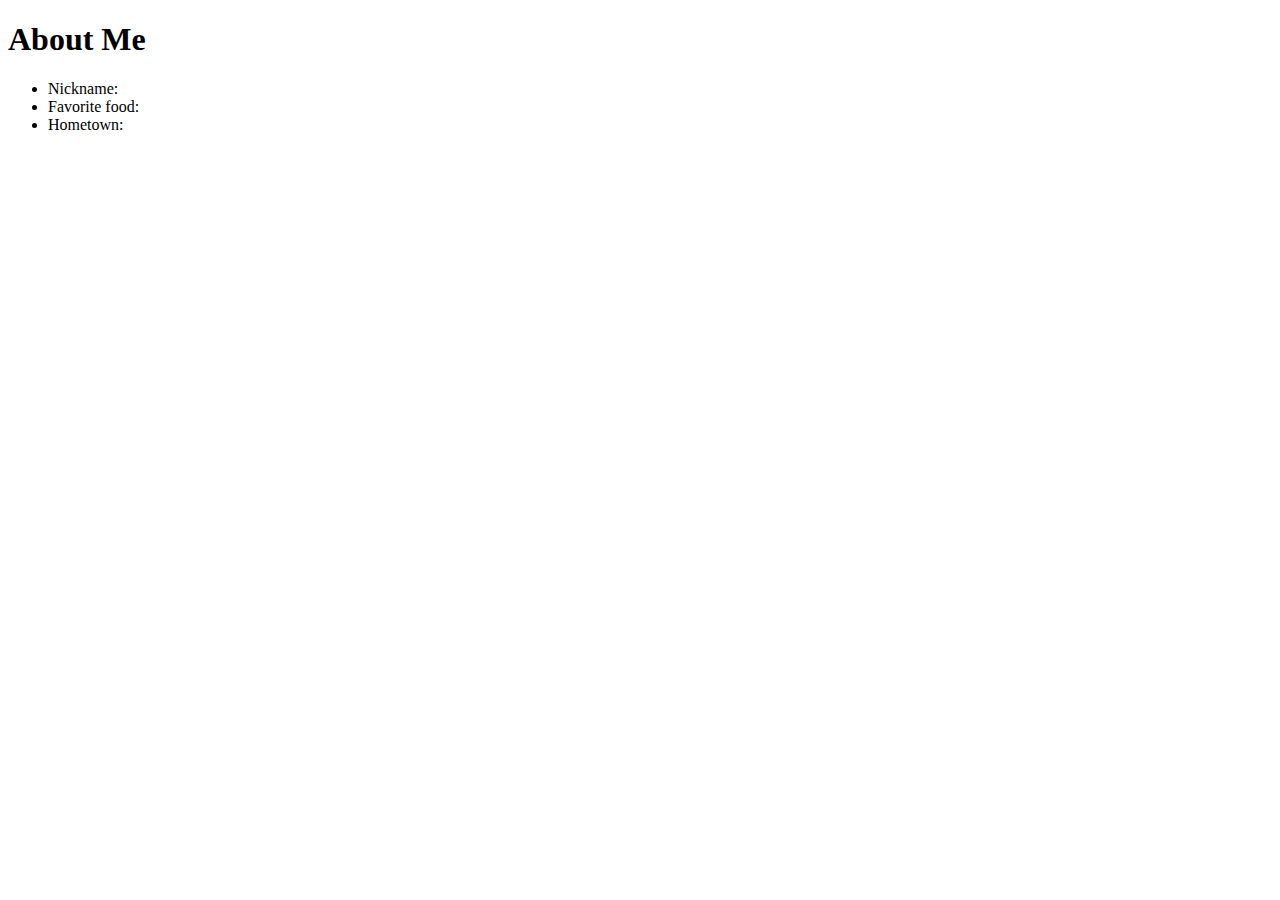
==== Week1/Wk1_Homework/2/index.html @ 9c4f1a37 "finished week1_homework" ====
<!DOCTYPE html>
<html>
  <head>
    <meta charset="utf-8" />
    <title>About Me</title>
    <style>
      .list-item {
        color: red;
      }
    </style>
  </head>
  <body>
    <h1>About Me</h1>

    <ul>
      <li>Nickname: <span id="nickname"></span></li>
      <li>Favorite food: <span id="fav-food"></span></li>
      <li>Hometown: <span id="hometown"></span></li>
    </ul>

    <script src="2.js"></script>
  </body>
</html>
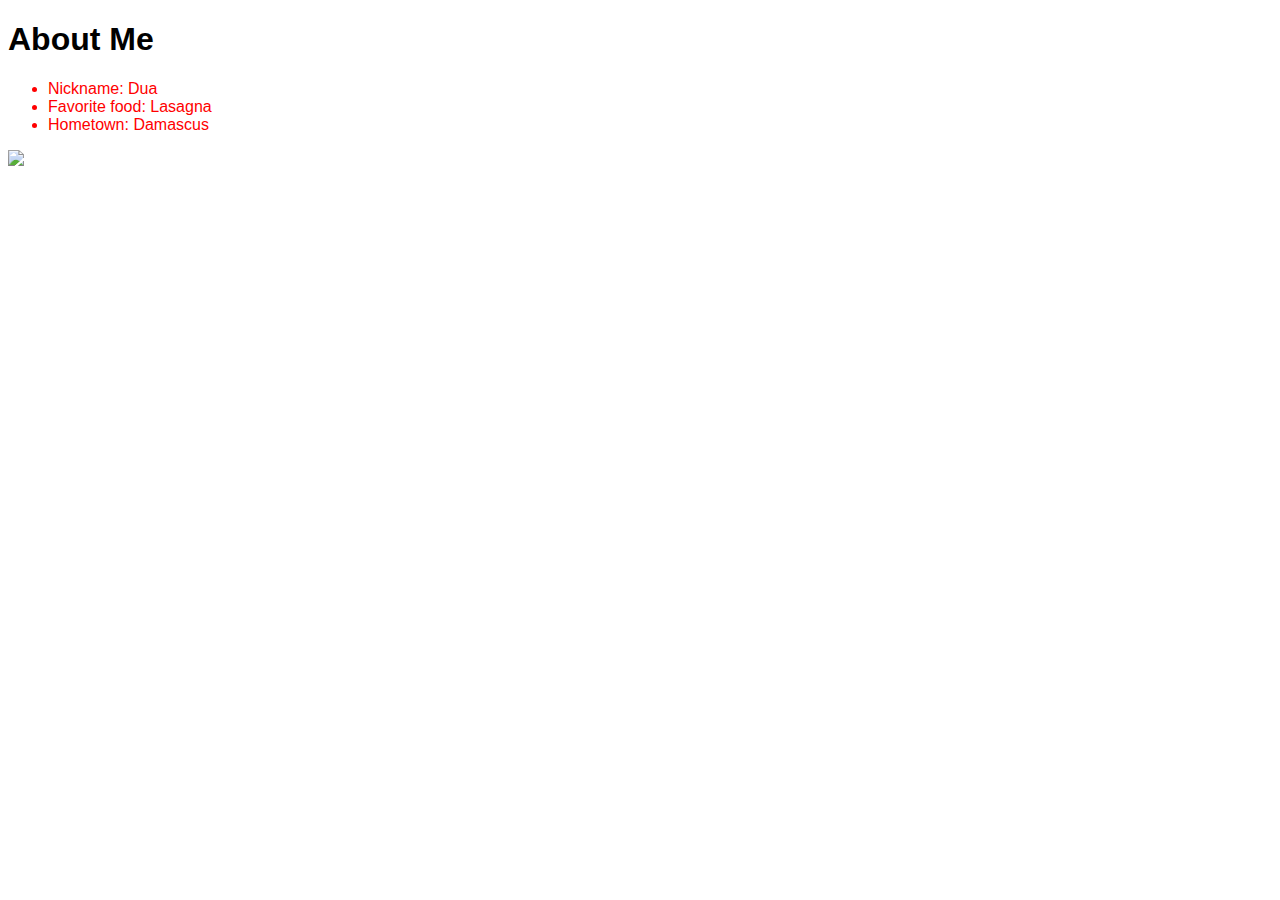
==== commit 78caa2b7: "updating ex.2" ====
--- a/Week1/Wk1_Homework/2/index.html
+++ b/Week1/Wk1_Homework/2/index.html
@@ -1,23 +1,26 @@
 <!DOCTYPE html>
 <html>
-  <head>
-    <meta charset="utf-8" />
-    <title>About Me</title>
-    <style>
-      .list-item {
-        color: red;
-      }
-    </style>
-  </head>
-  <body>
-    <h1>About Me</h1>
 
-    <ul>
-      <li>Nickname: <span id="nickname"></span></li>
-      <li>Favorite food: <span id="fav-food"></span></li>
-      <li>Hometown: <span id="hometown"></span></li>
-    </ul>
+<head>
+  <meta charset="utf-8" />
+  <title>About Me</title>
+  <style>
+    .list-item {
+      color: red;
+    }
+  </style>
+</head>
 
-    <script src="2.js"></script>
-  </body>
-</html>
+<body>
+  <h1>About Me</h1>
+
+  <ul>
+    <li>Nickname: <span id="nickname"></span></li>
+    <li>Favorite food: <span id="fav-food"></span></li>
+    <li>Hometown: <span id="hometown"></span></li>
+  </ul>
+
+  <script src="./aboutMe.js"></script>
+</body>
+
+</html>